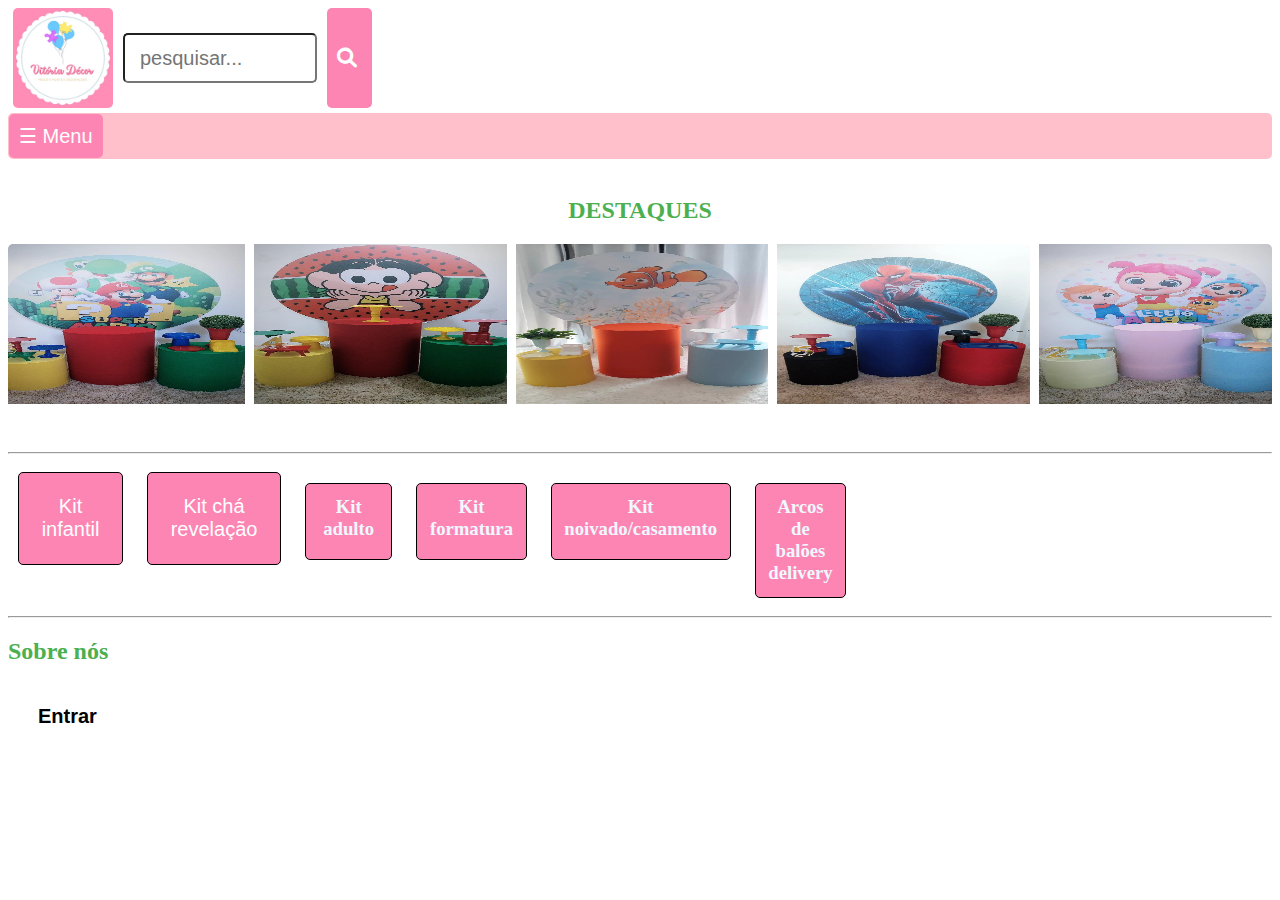
==== index.html @ f89e14ac "criando botao" ====
<!DOCTYPE html>
<html lang="en">
<head>
    <meta charset="UTF-8">
    <meta name="viewport" content="width=device-width, initial-scale=1.0">
    <link rel="stylesheet" type="text/css" href="main.css">
    <link rel="stylesheet" href="https://cdnjs.cloudflare.com/ajax/libs/font-awesome/6.0.0-beta3/css/all.min.css">
    <title>Vitoria-Decor</title>
</head>
<body>


    <div class="cabecalho">
    <img src="img/Logo_Vitória.jpg" class="logo">
    <input type="text" placeholder="pesquisar..."></input>
    <button type="submit"><i class="fa fa-search"></i></button> 
    </div>

    <div class="texto">
        <button id="menu-button">&#9776; Menu</menu></button>

        <div id="menu">
            <ul>
                <li><a href="index1.html">Kit infantil</a></li>
                <li><a href="index2.html">kit chá revelação</a></li>
                <li><a href="index3.html">Kit adulto</a></li>
                <li><a href="index4.html">Kit formatura</a></li>
                <li><a href="index5.html">Kit noivado/casamento</a></li>
                <li><a href="index6.html">Kit arco de balões delivery</a></li>
                <li><a href="#sobre">Sobre nós</a></li>
            </ul>
        </div>
    </div>
    
    <br>

        <h2 id="destaque">DESTAQUES</h2>

    <div id="container">
        <img class="item" src="img/super mario.jpg">
        <img class="item" src="img/magali.jpg">
        <img class="item" src="img/neno.jpg">
        <img class="item" src="img/homem aranha.jpg">
        <img class="item" src="img/little angel.jpg">
        <img class="item" src="img/super mario.jpg">
        <img class="item" src="img/magali.jpg">
        <img class="item" src="img/neno.jpg">
        <img class="item" src="img/homem aranha.jpg">
        <img class="item" src="img/little angel.jpg">
        <img class="item" src="img/super mario.jpg">
        <img class="item" src="img/magali.jpg">
        <img class="item" src="img/neno.jpg">
        <img class="item" src="img/homem aranha.jpg">
        <img class="item" src="img/little angel.jpg">
    </div>

        <hr>
        
        <h3><button onclick="infantil()">Kit infantil</button></h3>
        <h3><button onclick="cha()">Kit chá revelação</button></h3>
        
        <h3 onclick="adulto()">Kit adulto</h3>
        <h3 onclick="formatura()">Kit formatura</h3>
        <h3 onclick="noivado()">Kit noivado/casamento</h3>
        <h3 onclick="arcos()">Arcos de balões delivery</h3>
        <hr>
        
        <h2 id="sobre">Sobre nós</h2>
    
    <button id="area">Entrar</button>
    
    <script type="text/javascript" src="script.js"></script>
</body>
</html>

<!-- 
kit infantil
kit chá revelação
kit adulto
kit formatura
kit noivado / casamento
arco de balões delivery -->


<!-- 
    Site criado por Robson G.
-->
---- main.css ----
.texto {
    background-color: pink;
    border-radius: 5px;
    font-size: 20px;
    margin: auto auto;
    padding: 1px 1px;
}
#area {
    font-weight: bold;
    font-size: 20px;
    border-radius: 7px;
    background-color: rgb(255, 255, 255);
    color: black;
    cursor: pointer;
    margin: 30px 20px;
    padding: 8% auto;
    display: flex;
}
#menu {
    display: none;
    font: arial;
    color: #000;
    text-decoration-color: #000;
}
a:link {
    text-decoration: none;
}
a:hover {
    text-decoration: none;
    color: #000;
}
.logo {
    height: 100px;
    width: 100px;
    padding: auto auto;
    border-radius: 5px;
}
input {
    border-radius: 5px;
    margin: 25px 10px;
    padding: 2px 15px;
    font-size: 20px;
    display: inline-flex;
    height: auto;
    width: 160px;
}
.cabecalho {
    display: flex;
    margin: 5px;
    padding: auto;
    width: 40%;
    height: 50%;
    font-size: 25px;
}
#destaque {
    text-align: center;
}
button {
    display: flex;
    align-items: center;
    padding: 10px 10px;
    font-size: 20px;
    border: none;
    background-color: rgb(253, 133, 179);
    color: white;
    cursor: pointer;
    border-radius: 5px;
}

button .fa-search {
    margin-right: 5px; /* Espaço entre o ícone e o texto */
    display: flex;
}

#container {
    width: 100%;
    height: 200px;
    overflow-x: scroll; /* Permitindo rolagem horizontal */
    white-space: nowrap;
    border: 0px solid #000;
    scrollbar-width: none; /* Firefox */
    border-radius: 5px;   
}
#container::-webkit-scrollbar {
    display: none; /* Webkit (Chrome, Safari) */
}
.item {
    display: inline-block;
    width: 20%;
    height: 80%;
    background-color: #4CAF50;
    margin-right: 5px;
}
h3 { /* Tamanho dos botões para acesso aos kits! */
    background-color:rgb(253, 133, 179);
    color: aliceblue;
    padding: 1%;
    margin: 10px;
    height: 50px;
    width: 60px;
    line-height: auto;
    text-align: center;
    display: inline-table;
    border-radius: 5px;
    border: #000 1px solid;   
}
h2 {
    color: #4CAF50;
}
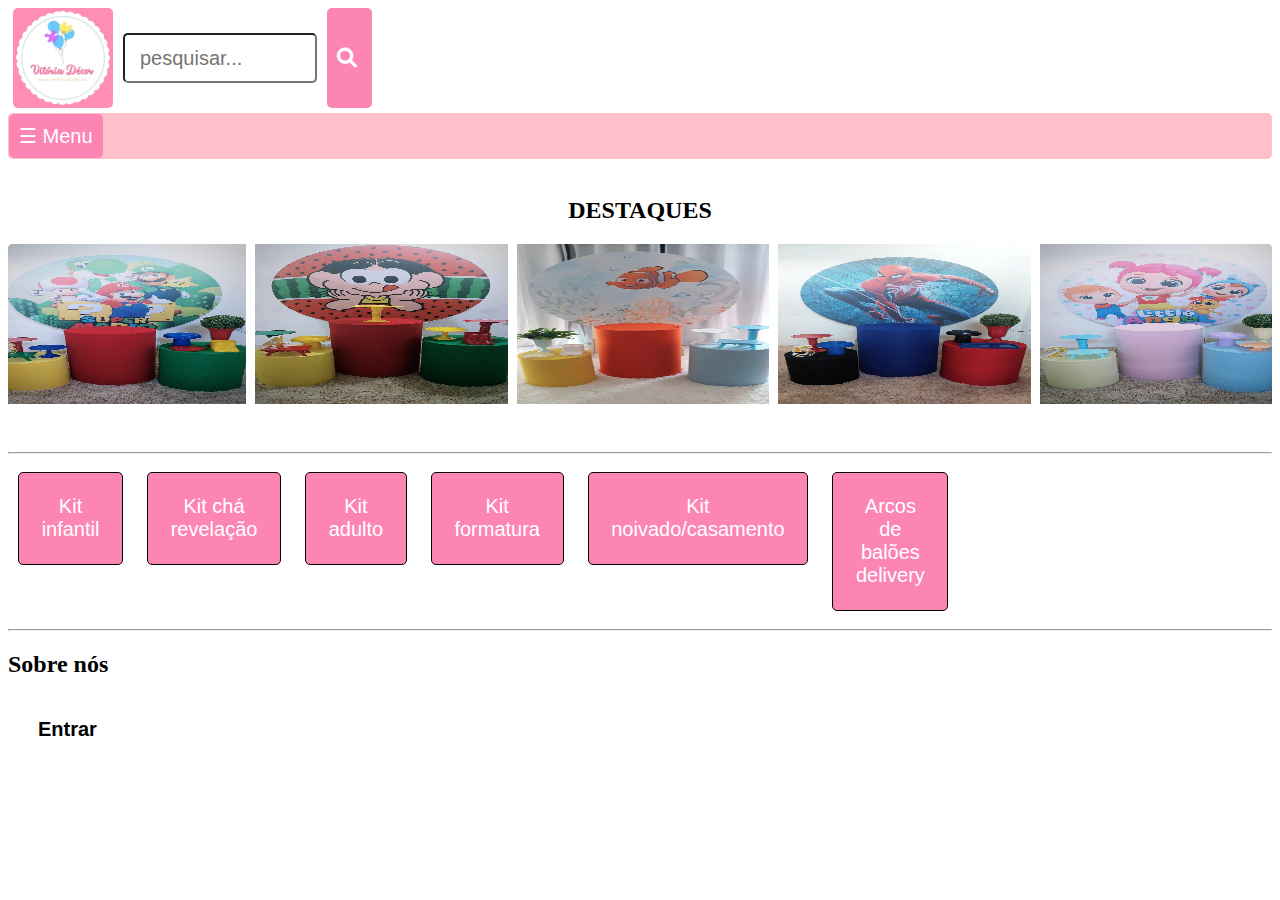
==== commit e20255fc: "botoes scripts atualizados" ====
--- a/index.html
+++ b/index.html
@@ -56,13 +56,25 @@
 
         <hr>
         
-        <h3><button onclick="infantil()">Kit infantil</button></h3>
-        <h3><button onclick="cha()">Kit chá revelação</button></h3>
-        
-        <h3 onclick="adulto()">Kit adulto</h3>
-        <h3 onclick="formatura()">Kit formatura</h3>
-        <h3 onclick="noivado()">Kit noivado/casamento</h3>
-        <h3 onclick="arcos()">Arcos de balões delivery</h3>
+            <h3>
+                <button onclick="infantil()">Kit infantil</button>
+            </h3>
+            <h3>
+                <button onclick="cha()">Kit chá revelação</button>
+            </h3>
+            <h3>
+                <button onclick="adulto()">Kit adulto</button>
+            </h3>
+            <h3>
+                <button onclick="formatura()">Kit formatura</button>
+            </h3>
+            <h3>
+                <button onclick="noivado()">Kit noivado/casamento</button>
+            </h3>
+            <h3>
+                <button onclick="arcos()">Arcos de balões delivery</button>
+            </h3>
+                
         <hr>
         
         <h2 id="sobre">Sobre nós</h2>
--- a/main.css
+++ b/main.css
@@ -105,5 +105,5 @@
     border: #000 1px solid;   
 }
 h2 {
-    color: #4CAF50;
+    color: #000000;
 }
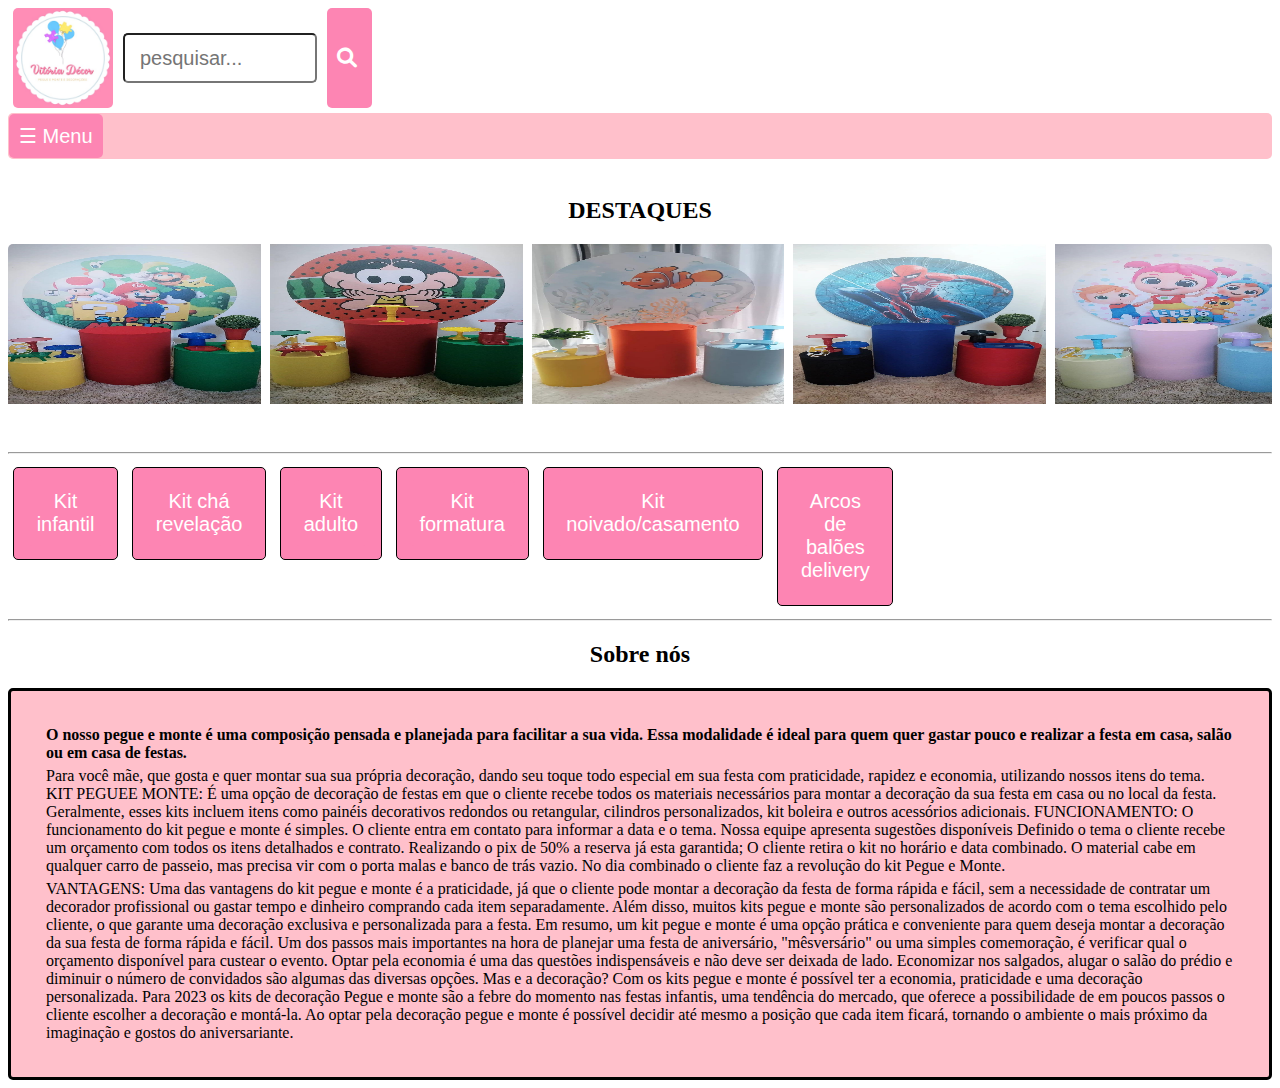
==== commit 9c30153e: "adicionando sobre" ====
--- a/index.html
+++ b/index.html
@@ -78,8 +78,52 @@
         <hr>
         
         <h2 id="sobre">Sobre nós</h2>
-    
-    <button id="area">Entrar</button>
+
+
+    <footer>
+        <h4>
+            O nosso pegue e monte é uma composição pensada e planejada para facilitar a sua vida.
+            Essa modalidade é ideal para quem quer gastar pouco e realizar a festa em casa, salão ou em casa de festas.
+        </h4>
+        
+        <p>
+            Para você mãe, que gosta e quer montar sua sua própria decoração, dando seu toque todo especial em sua festa com praticidade, rapidez e economia, utilizando nossos itens do tema.
+
+            KIT PEGUEE MONTE: É uma opção de decoração de festas em que o cliente recebe todos os materiais necessários para montar a decoração da sua festa em casa ou no local da festa. Geralmente, esses kits incluem itens como painéis decorativos redondos ou retangular, cilindros personalizados, kit boleira e outros acessórios adicionais.
+
+            FUNCIONAMENTO: O funcionamento do kit pegue e monte é simples.
+
+            O cliente entra em contato para informar a data e o tema.
+
+            Nossa equipe apresenta sugestões disponíveis
+
+            Definido o tema o cliente recebe um orçamento com todos os itens detalhados e contrato.
+
+            Realizando o pix de 50% a reserva já esta garantida;
+
+            O cliente retira o kit no horário e data combinado.
+
+            O material cabe em qualquer carro de passeio, mas precisa vir com o porta malas e banco de trás vazio.
+
+            No dia combinado o cliente faz a revolução do kit Pegue e Monte.
+        </p>
+
+        <p>
+            VANTAGENS: Uma das vantagens do kit pegue e monte é a praticidade, já que o cliente pode montar a decoração da festa de forma rápida e fácil, sem a necessidade de contratar um decorador profissional ou gastar tempo e dinheiro comprando cada item separadamente.
+
+            Além disso, muitos kits pegue e monte são personalizados de acordo com o tema escolhido pelo cliente, o que garante uma decoração exclusiva e personalizada para a festa.
+
+            Em resumo, um kit pegue e monte é uma opção prática e conveniente para quem deseja montar a decoração da sua festa de forma rápida e fácil.
+
+            Um dos passos mais importantes na hora de planejar uma festa de aniversário, "mêsversário" ou uma simples comemoração, é verificar qual o orçamento disponível para custear o evento. 
+
+            Optar pela economia é uma das questões indispensáveis e não deve ser deixada de lado. Economizar nos salgados, alugar o salão do prédio e diminuir o número de convidados são algumas das diversas opções. Mas e a decoração? Com os kits pegue e monte é possível ter a economia, praticidade e uma decoração personalizada.
+
+            Para 2023 os kits de decoração Pegue e monte são a febre do momento nas festas infantis, uma tendência do mercado, que oferece a possibilidade de em poucos passos o cliente escolher a decoração e montá-la. 
+
+            Ao optar pela decoração pegue e monte é possível decidir até mesmo a posição que cada item ficará, tornando o ambiente o mais próximo da imaginação e gostos do aniversariante.
+        </p>
+    </footer>
     
     <script type="text/javascript" src="script.js"></script>
 </body>
--- a/main.css
+++ b/main.css
@@ -95,15 +95,36 @@
     background-color:rgb(253, 133, 179);
     color: aliceblue;
     padding: 1%;
-    margin: 10px;
-    height: 50px;
-    width: 60px;
+    margin: 5px;
+    height: 30px;
+    width: 10px;
     line-height: auto;
     text-align: center;
     display: inline-table;
     border-radius: 5px;
-    border: #000 1px solid;   
+    border: #000 1px solid;  
+    font-weight: bold; 
+    
 }
 h2 {
     color: #000000;
 }
+#sobre {
+    text-align: center;
+}
+h4 {
+    margin: 5px;
+    font: arial;
+    
+}
+p {
+    margin: 5px;
+    font: arial;
+
+}
+footer {
+    background-color: pink;
+    padding: 30px;
+    border-radius: 5px;
+    border: black 3px solid;
+}
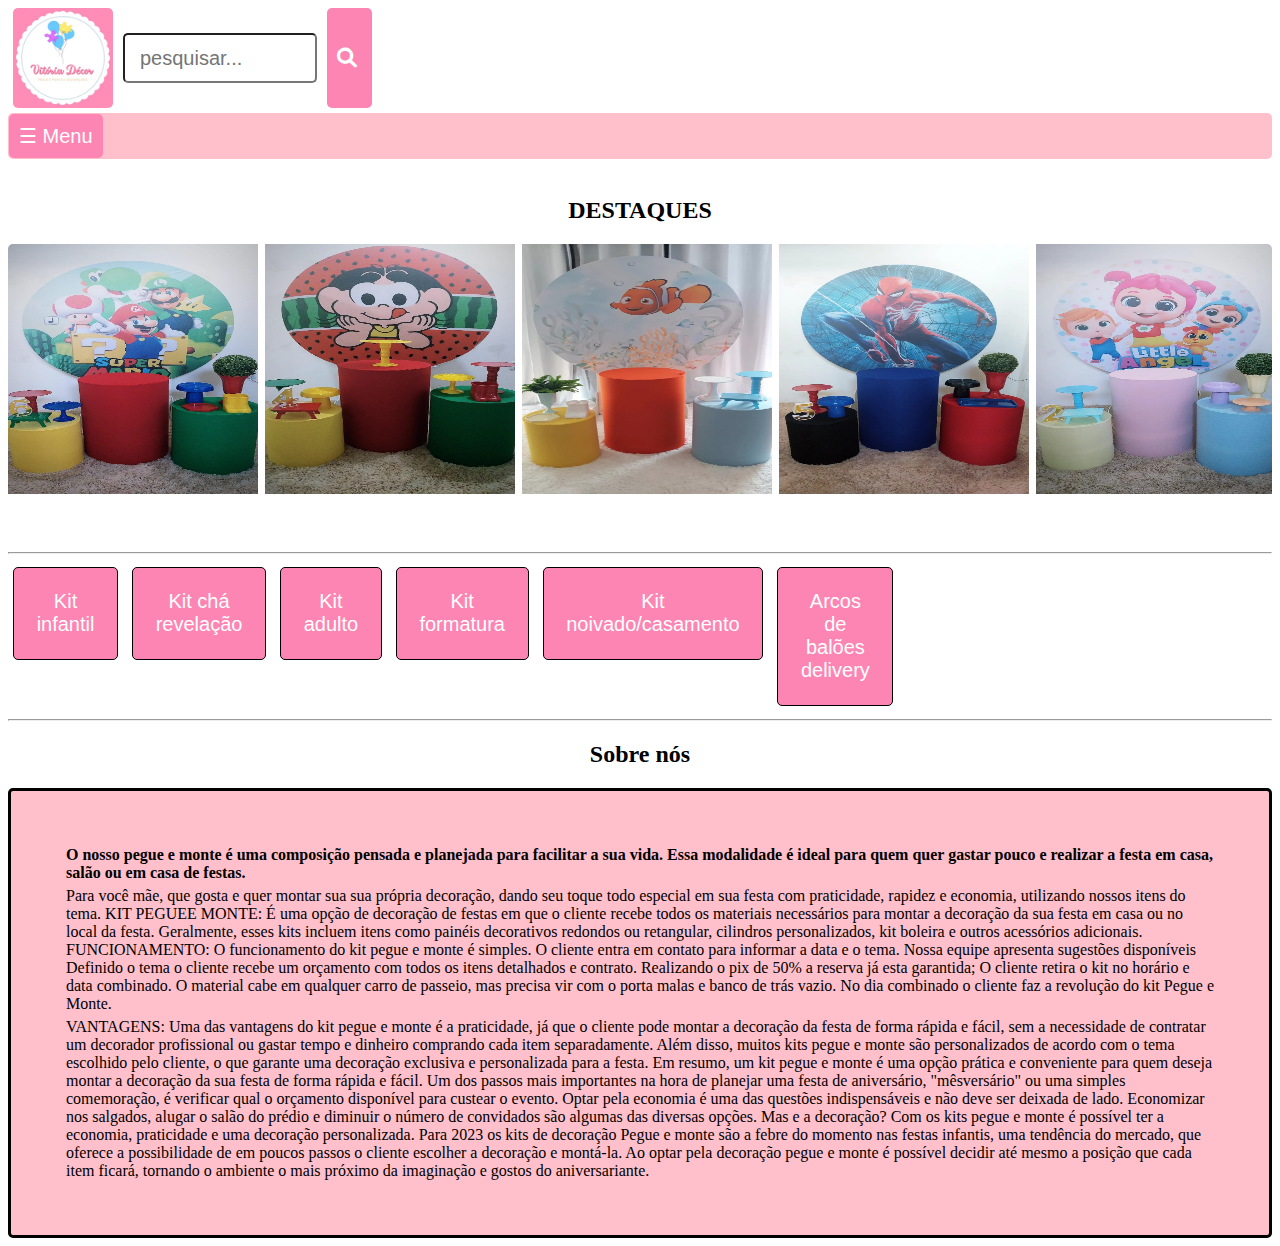
==== commit 5fba2656: "criando e testando" ====
--- a/index.html
+++ b/index.html
@@ -19,8 +19,8 @@
     <div class="texto">
         <button id="menu-button">&#9776; Menu</menu></button>
 
-        <div id="menu">
-            <ul>
+        <div>
+            <ul id="menu">
                 <li><a href="index1.html">Kit infantil</a></li>
                 <li><a href="index2.html">kit chá revelação</a></li>
                 <li><a href="index3.html">Kit adulto</a></li>
--- a/main.css
+++ b/main.css
@@ -4,7 +4,7 @@
     font-size: 20px;
     margin: auto auto;
     padding: 1px 1px;
-}
+}/*
 #area {
     font-weight: bold;
     font-size: 20px;
@@ -16,18 +16,14 @@
     padding: 8% auto;
     display: flex;
 }
-#menu {
-    display: none;
-    font: arial;
-    color: #000;
-    text-decoration-color: #000;
-}
-a:link {
-    text-decoration: none;
-}
-a:hover {
-    text-decoration: none;
-    color: #000;
+/*  ###  CABEÇALHO  ###  */
+.cabecalho {
+    display: flex;
+    margin: 5px;
+    padding: auto;
+    width: 40%;
+    height: 50%;
+    font-size: 25px;
 }
 .logo {
     height: 100px;
@@ -35,6 +31,7 @@
     padding: auto auto;
     border-radius: 5px;
 }
+/*  ###  PARTE DE INSERIR PESQUISA  ###  */
 input {
     border-radius: 5px;
     margin: 25px 10px;
@@ -44,17 +41,10 @@
     height: auto;
     width: 160px;
 }
-.cabecalho {
-    display: flex;
-    margin: 5px;
-    padding: auto;
-    width: 40%;
-    height: 50%;
-    font-size: 25px;
-}
-#destaque {
-    text-align: center;
-}
+/*  ###  MENU  ###  */
+#menu {
+    display: none; /* Menu oculto por padrão */
+  }
 button {
     display: flex;
     align-items: center;
@@ -66,31 +56,11 @@
     cursor: pointer;
     border-radius: 5px;
 }
-
 button .fa-search {
     margin-right: 5px; /* Espaço entre o ícone e o texto */
     display: flex;
 }
 
-#container {
-    width: 100%;
-    height: 200px;
-    overflow-x: scroll; /* Permitindo rolagem horizontal */
-    white-space: nowrap;
-    border: 0px solid #000;
-    scrollbar-width: none; /* Firefox */
-    border-radius: 5px;   
-}
-#container::-webkit-scrollbar {
-    display: none; /* Webkit (Chrome, Safari) */
-}
-.item {
-    display: inline-block;
-    width: 20%;
-    height: 80%;
-    background-color: #4CAF50;
-    margin-right: 5px;
-}
 h3 { /* Tamanho dos botões para acesso aos kits! */
     background-color:rgb(253, 133, 179);
     color: aliceblue;
@@ -106,6 +76,34 @@
     font-weight: bold; 
     
 }
+
+/* ###  ROLAGEM  ### */
+#container {
+    width: 100%;
+    height: 300px;
+    overflow-x: auto; /* Permitindo rolagem horizontal */
+    white-space: nowrap; /* Evitando que os itens quebrem linha */
+    border: 0px solid #000;
+    scrollbar-width: none; /* Ocultando a barra de rolagem no Firefox */
+    border-radius: 5px;
+}
+
+#container::-webkit-scrollbar {
+    display: none; /* Ocultando a barra de rolagem no Webkit (Chrome, Safari) */
+}
+
+.item {
+    display: inline-block;
+    width: 250px;
+    height: 250px;
+    background-color: #4CAF50;
+    margin-right: 3px;
+}
+/*  ###  TÍTULO ABAIXO DA ROLAGEM  ###  */
+#destaque {
+    text-align: center;
+}
+/* ###  RODA PÉ  ### */
 h2 {
     color: #000000;
 }
@@ -114,17 +112,15 @@
 }
 h4 {
     margin: 5px;
-    font: arial;
-    
+    font: arial;    
 }
 p {
     margin: 5px;
     font: arial;
-
 }
 footer {
     background-color: pink;
-    padding: 30px;
+    padding: 50px;
     border-radius: 5px;
     border: black 3px solid;
 }
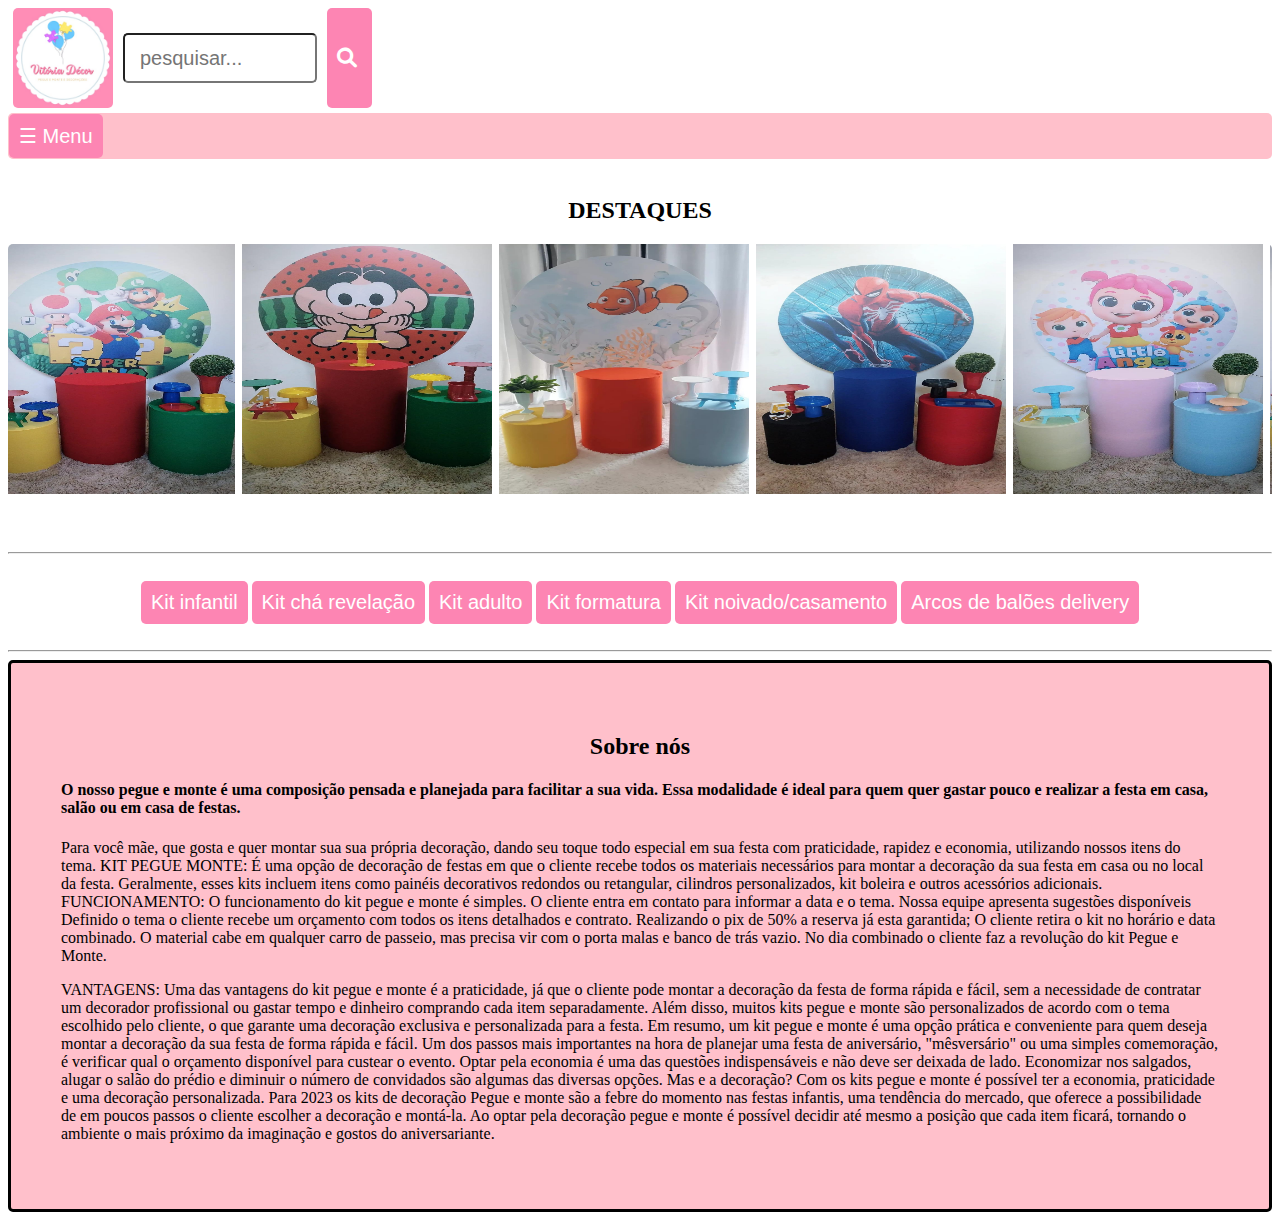
==== commit 200a4c81: "atualização 1.4" ====
--- a/index.html
+++ b/index.html
@@ -3,13 +3,11 @@
 <head>
     <meta charset="UTF-8">
     <meta name="viewport" content="width=device-width, initial-scale=1.0">
-    <link rel="stylesheet" type="text/css" href="main.css">
+    <link rel="stylesheet" type="text/css" href="main1.100.css">
     <link rel="stylesheet" href="https://cdnjs.cloudflare.com/ajax/libs/font-awesome/6.0.0-beta3/css/all.min.css">
     <title>Vitoria-Decor</title>
 </head>
 <body>
-
-
     <div class="cabecalho">
     <img src="img/Logo_Vitória.jpg" class="logo">
     <input type="text" placeholder="pesquisar..."></input>
@@ -31,10 +29,10 @@
             </ul>
         </div>
     </div>
-    
+
     <br>
 
-        <h2 id="destaque">DESTAQUES</h2>
+        <h2 class="destaque">DESTAQUES</h2>
 
     <div id="container">
         <img class="item" src="img/super mario.jpg">
@@ -54,8 +52,8 @@
         <img class="item" src="img/little angel.jpg">
     </div>
 
-        <hr>
-        
+    <hr>
+        <div class="links">
             <h3>
                 <button onclick="infantil()">Kit infantil</button>
             </h3>
@@ -74,13 +72,12 @@
             <h3>
                 <button onclick="arcos()">Arcos de balões delivery</button>
             </h3>
-                
-        <hr>
-        
-        <h2 id="sobre">Sobre nós</h2>
-
+        </div> 
+    <hr>
 
     <footer>
+        <h2 class="sobre" id="sobre">Sobre nós</h2>
+
         <h4>
             O nosso pegue e monte é uma composição pensada e planejada para facilitar a sua vida.
             Essa modalidade é ideal para quem quer gastar pouco e realizar a festa em casa, salão ou em casa de festas.
@@ -89,7 +86,7 @@
         <p>
             Para você mãe, que gosta e quer montar sua sua própria decoração, dando seu toque todo especial em sua festa com praticidade, rapidez e economia, utilizando nossos itens do tema.
 
-            KIT PEGUEE MONTE: É uma opção de decoração de festas em que o cliente recebe todos os materiais necessários para montar a decoração da sua festa em casa ou no local da festa. Geralmente, esses kits incluem itens como painéis decorativos redondos ou retangular, cilindros personalizados, kit boleira e outros acessórios adicionais.
+            KIT PEGUE MONTE: É uma opção de decoração de festas em que o cliente recebe todos os materiais necessários para montar a decoração da sua festa em casa ou no local da festa. Geralmente, esses kits incluem itens como painéis decorativos redondos ou retangular, cilindros personalizados, kit boleira e outros acessórios adicionais.
 
             FUNCIONAMENTO: O funcionamento do kit pegue e monte é simples.
 
@@ -123,21 +120,9 @@
 
             Ao optar pela decoração pegue e monte é possível decidir até mesmo a posição que cada item ficará, tornando o ambiente o mais próximo da imaginação e gostos do aniversariante.
         </p>
-    </footer>
+</footer>
     
-    <script type="text/javascript" src="script.js"></script>
+
+    <script type="text/javascript" src="script1.100.js"></script>
 </body>
-</html>
-
-<!-- 
-kit infantil
-kit chá revelação
-kit adulto
-kit formatura
-kit noivado / casamento
-arco de balões delivery -->
-
-
-<!-- 
-    Site criado por Robson G.
--->+</html>--- a/main1.100.css
+++ b/main1.100.css
@@ -0,0 +1,124 @@
+/*body {
+    font-family: Arial, sans-serif;
+}
+
+nav {
+    background-color: #333;
+}
+
+nav ul {
+    list-style-type: none;
+    padding: 0;
+    margin: 0;
+    display: flex;
+}
+
+nav ul li {
+    margin: 0;
+    padding: 10px 20px;
+}
+
+nav ul li a {
+    color: white;
+    text-decoration: none;
+    display: block;
+}
+
+nav ul li a:hover {
+    background-color: #575757;
+}*/
+
+/*  ###  CABEÇALHO  ###  */
+.cabecalho {
+    display: flex;
+    margin: 5px;
+    padding: auto;
+    width: 40%;
+    height: 50%;
+    font-size: 25px;
+}
+.logo {
+    height: 100px;
+    width: 100px;
+    padding: auto auto;
+    border-radius: 5px;
+}
+/*  ###  PARTE DE INSERIR PESQUISA  ###  */
+input {
+    border-radius: 5px;
+    margin: 25px 10px;
+    padding: 2px 15px;
+    font-size: 20px;
+    display: inline-flex;
+    height: auto;
+    width: 160px;
+}
+/*  ###  MENU  ###  */
+#menu {
+    display: none; /* Menu oculto por padrão */
+  }
+button {
+    display: flex;
+    align-items: center;
+    padding: 10px 10px;
+    font-size: 20px;
+    border: none;
+    background-color: rgb(253, 133, 179);
+    color: white;
+    cursor: pointer;
+    border-radius: 5px;
+}
+button .fa-search {
+    margin-right: 5px; /* Espaço entre o ícone e o texto */
+}
+.texto {
+    background-color: pink;
+    border-radius: 5px;
+    font-size: 20px;
+    margin: auto auto;
+    padding: 1px 1px;
+}
+footer {
+    background-color: pink;
+    padding: 50px;
+    border-radius: 5px;
+    border: black 3px solid;
+}
+.sobre {
+    text-align: center;
+}
+/* ###  ROLAGEM  ### */
+#container {
+    width: 100%;
+    height: 300px;
+    overflow-x: auto; /* Permitindo rolagem horizontal */
+    white-space: nowrap; /* Evitando que os itens quebrem linha */
+    border: 0px solid #000;
+    scrollbar-width: none; /* Ocultando a barra de rolagem no Firefox */
+    border-radius: 5px;
+}
+
+#container::-webkit-scrollbar {
+    display: none; /* Ocultando a barra de rolagem no Webkit (Chrome, Safari) */
+}
+
+.item {
+    display: inline-block;
+    width: 250px;
+    height: 250px;
+    background-color: #4CAF50;
+    margin-right: 3px;
+}
+.destaque {
+    text-align: center;
+}
+/* ###  LINKS  ###  */
+h3 {
+    display: inline-table;
+    margin-right: auto;
+    width: auto;
+    height: auto;
+}
+.links {
+    text-align: center;
+}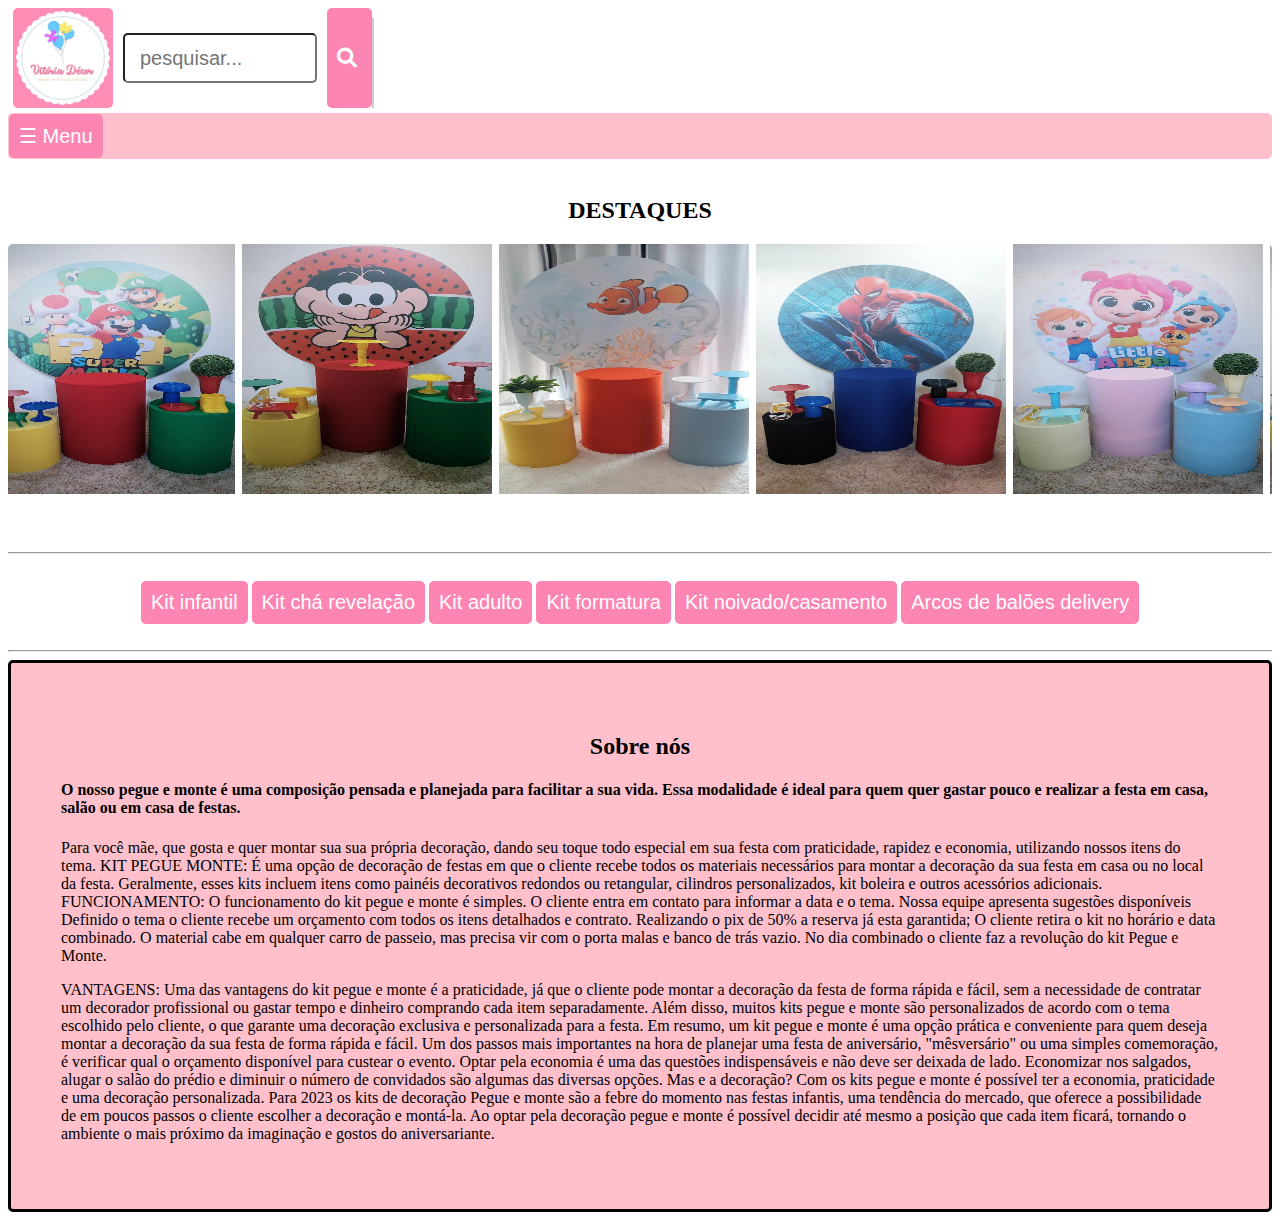
==== commit 1027fa2d: "funcionalidade na barra de pesquisa" ====
--- a/index.html
+++ b/index.html
@@ -10,8 +10,10 @@
 <body>
     <div class="cabecalho">
     <img src="img/Logo_Vitória.jpg" class="logo">
-    <input type="text" placeholder="pesquisar..."></input>
-    <button type="submit"><i class="fa fa-search"></i></button> 
+    <input type="text" id="searchInput" placeholder="pesquisar..."></input>
+    <button id="confirmButton"><i class="fa fa-search"></i></button> 
+    <div id="searchResults"></div>
+    
     </div>
 
     <div class="texto">
--- a/main1.100.css
+++ b/main1.100.css
@@ -78,6 +78,12 @@
     margin: auto auto;
     padding: 1px 1px;
 }
+/*  ###  MUITA ATENÇÃO NA REMOÇÃO DO LNK  ###  */
+a:link {
+    text-decoration: none;
+    color: #000;
+    font-weight: bold;
+}
 footer {
     background-color: pink;
     padding: 50px;
@@ -121,4 +127,26 @@
 }
 .links {
     text-align: center;
+}
+
+/*  ###  BARRA DE PESQUISA  ###  */
+.search-container {
+    display: flex;
+    align-items: center;
+    gap: 10px;
+}
+#searchResults {
+    margin-top: 10px;
+    border: 1px solid #ccc;
+    max-width: 300px;
+}
+.resultItem {
+    padding: 8px;
+}
+.resultItem a {
+    text-decoration: none;
+    color: blue;
+}
+.resultItem a:hover {
+    text-decoration: underline;
 }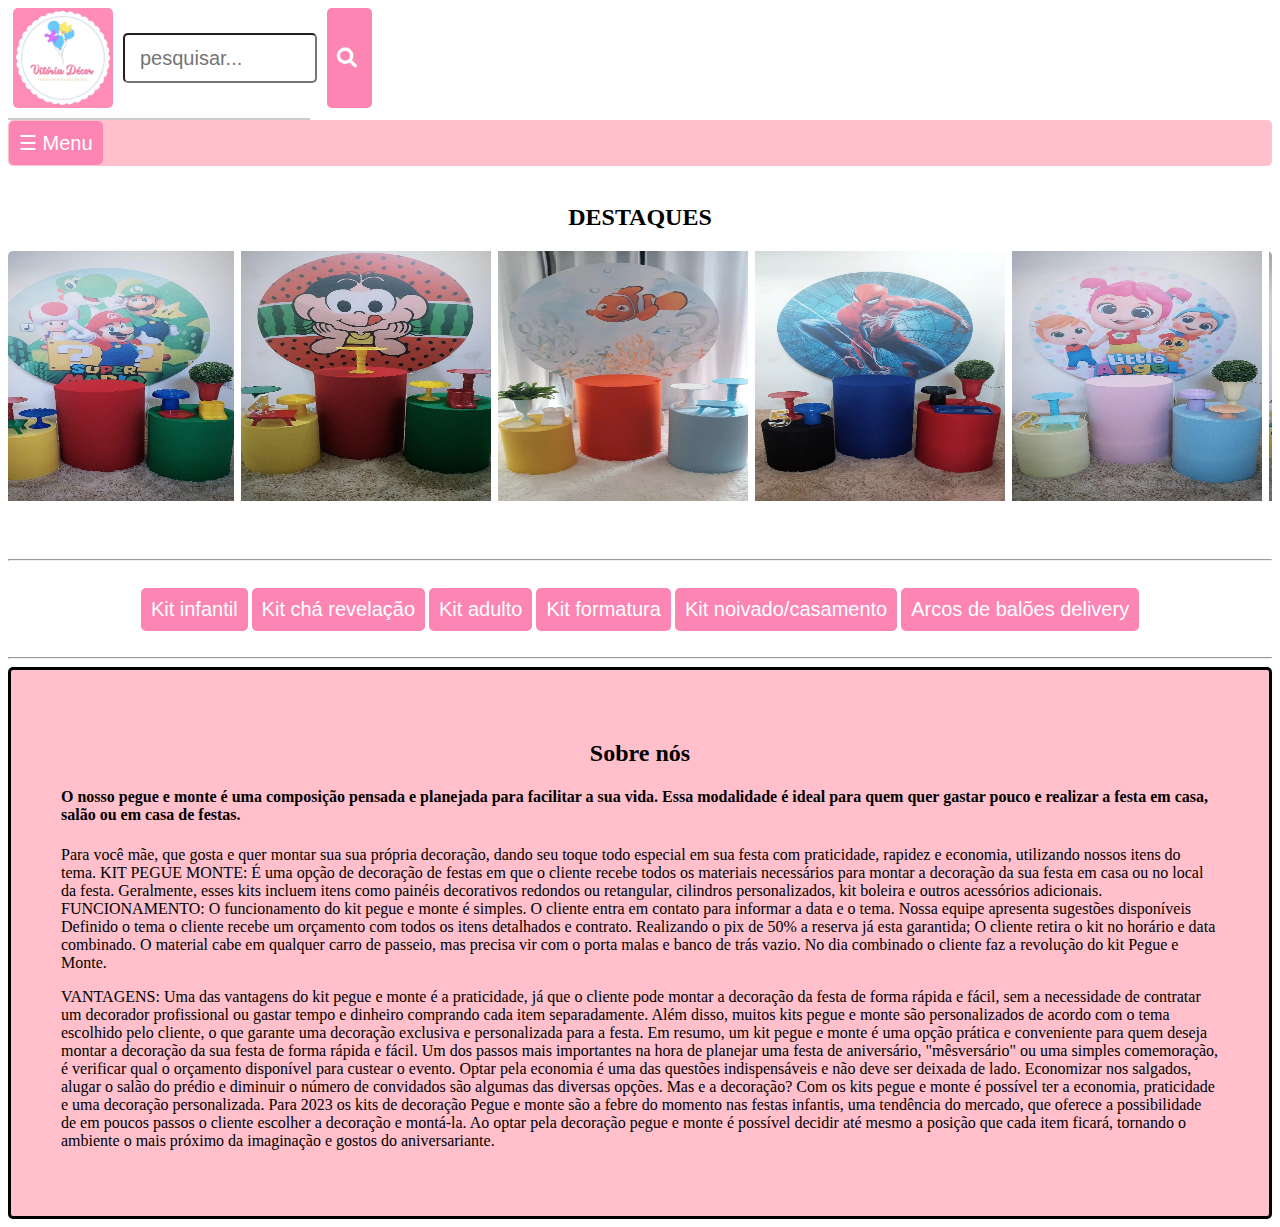
==== commit 99e0c8b1: "reorganizando barra de pesquisa" ====
--- a/index.html
+++ b/index.html
@@ -9,12 +9,12 @@
 </head>
 <body>
     <div class="cabecalho">
-    <img src="img/Logo_Vitória.jpg" class="logo">
-    <input type="text" id="searchInput" placeholder="pesquisar..."></input>
-    <button id="confirmButton"><i class="fa fa-search"></i></button> 
+        <img src="img/Logo_Vitória.jpg" class="logo">
+        <input type="text" id="searchInput" placeholder="pesquisar..."></input>
+        <button id="confirmButton"><i class="fa fa-search"></i></button> 
+    </div>
+    
     <div id="searchResults"></div>
-    
-    </div>
 
     <div class="texto">
         <button id="menu-button">&#9776; Menu</menu></button>
@@ -26,7 +26,7 @@
                 <li><a href="index3.html">Kit adulto</a></li>
                 <li><a href="index4.html">Kit formatura</a></li>
                 <li><a href="index5.html">Kit noivado/casamento</a></li>
-                <li><a href="index6.html">Kit arco de balões delivery</a></li>
+                <li><a href="index6.html">Arco de balões delivery</a></li>
                 <li><a href="#sobre">Sobre nós</a></li>
             </ul>
         </div>
